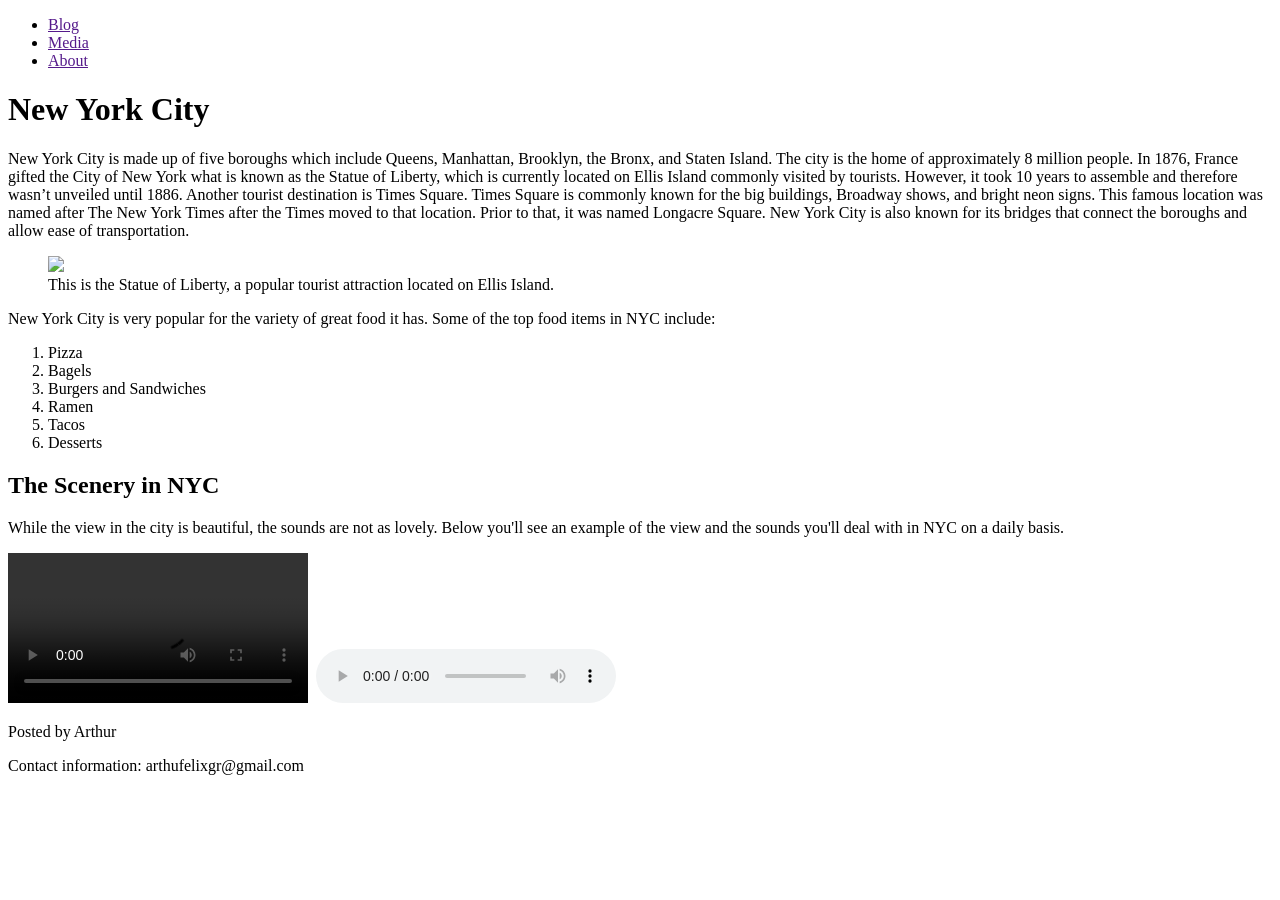
==== web/nyc-blog/index.html @ a4d05484 "Rename nyc-blog/index.html to web/nyc-blog/index.html" ====
<!DOCTYPE html>
<html>
   <head>
      <link rel="stylesheet" href="style.css">
   </head>
   <body>   
     <nav>
       <ul>
         <li><a href="">Blog</a></li>
         <li><a href="">Media</a></li>
         <li><a href="">About</a></li>
       </ul>
     </nav>
     <header>
       <h1>New York City</h1>
     </header>
     <main>
       <section id="blog">
         <article>
           <p>New York City is made up of five boroughs which include Queens, Manhattan, Brooklyn, the Bronx, and Staten Island. The city is the home of approximately 8 million people. In 1876, France gifted the City of New York what is known as the Statue of Liberty, which is currently located on Ellis Island commonly visited by tourists. However, it took 10 years to assemble and therefore wasn’t unveiled until 1886. Another tourist destination is Times Square. Times Square is commonly known for the big buildings, Broadway shows, and bright neon signs. This famous location was named after The New York Times after the Times moved to that location. Prior to that, it was named Longacre Square. New York City is also known for its bridges that connect the boroughs and allow ease of transportation. </p>
         </article>
       </section>
       <figure>
         <img src="https://codecademy-content.s3.amazonaws.com/courses/Semantic+HTML/statue-of-liberty.jpeg">
         <figcaption>This is the Statue of Liberty, a popular tourist attraction located on Ellis Island.</figcaption>
       </figure>
       <aside><p>New York City is very popular for the variety of great food it has. Some of the top food items in NYC include:</p>
         <ol>
           <li>Pizza</li>
           <li>Bagels</li>
           <li>Burgers and Sandwiches</li>
           <li> Ramen</li>
           <li>Tacos</li>
           <li>Desserts</li>
         </ol>
       </aside>
       <section id="media">
         <article>
           <h2>The Scenery in NYC</h2>
           <p>While the view in the city is beautiful, the sounds are not as lovely. Below you'll see an example of the view and the sounds you'll deal with in NYC on a daily basis.</p>
         </article>
         <video src="https://codecademy-content.s3.amazonaws.com/courses/Semantic+HTML/nyc-skyline-timelapse.mp4" controls></video>
         <embed src="https://codecademy-content.s3.amazonaws.com/courses/Semantic+HTML/nyc-skyline.jpeg">
         <audio src="https://codecademy-content.s3.amazonaws.com/courses/Semantic+HTML/nyc-sounds.mov" controls></audio>
       </section>
     </main>
     <footer id="about">
       <p>Posted by Arthur</p>
       <p>Contact information: arthufelixgr@gmail.com</p>
     </footer>
   </body>
</html>
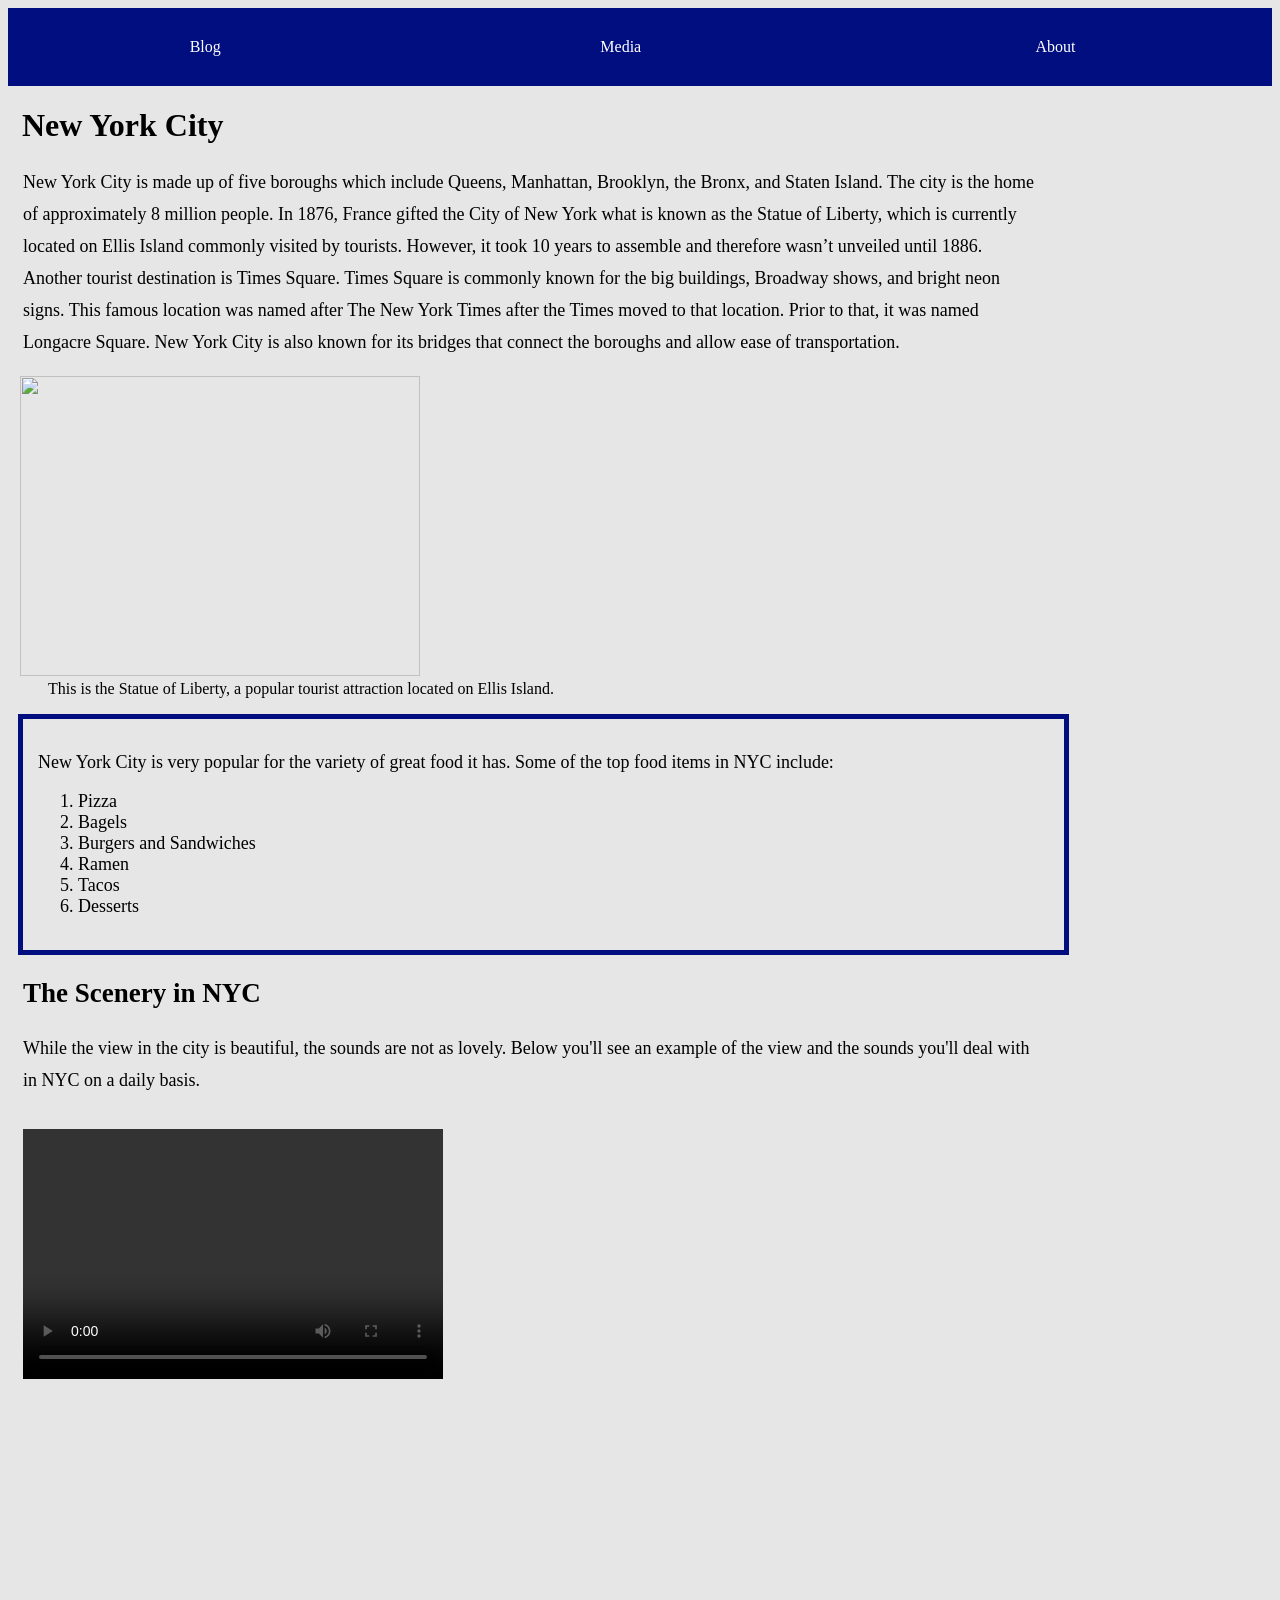
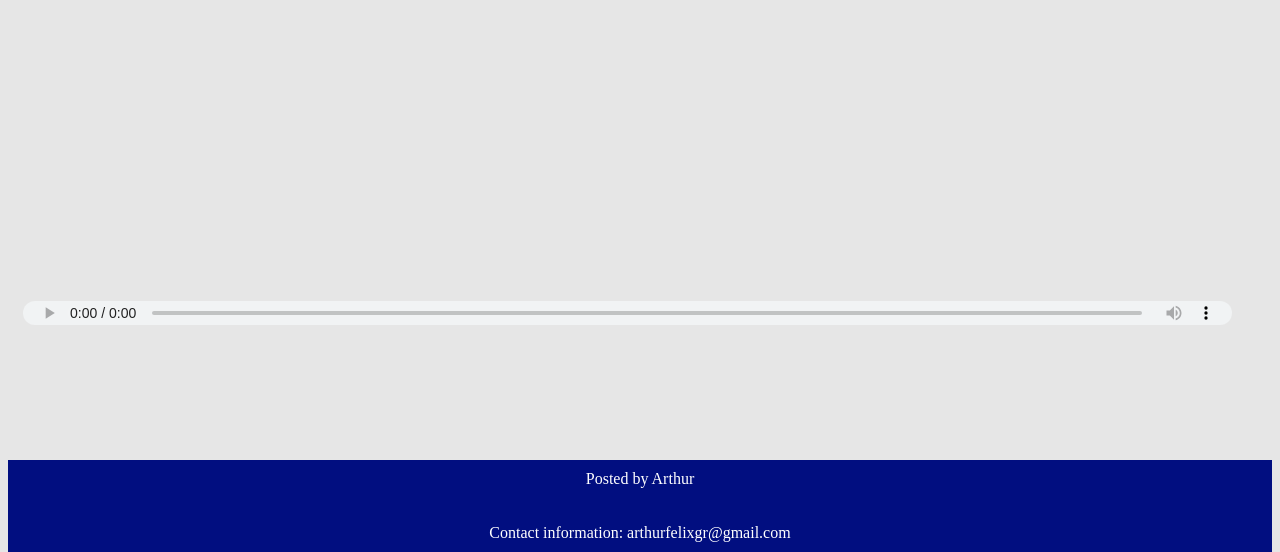
==== commit 05c793aa: "Update index.html" ====
--- a/web/nyc-blog/index.html
+++ b/web/nyc-blog/index.html
@@ -46,7 +46,7 @@
      </main>
      <footer id="about">
        <p>Posted by Arthur</p>
-       <p>Contact information: arthufelixgr@gmail.com</p>
+       <p>Contact information: arthurfelixgr@gmail.com</p>
      </footer>
    </body>
 </html>
--- a/web/nyc-blog/style.css
+++ b/web/nyc-blog/style.css
@@ -0,0 +1,115 @@
+body {
+	background: #e6e6e6;
+}
+
+nav ul {
+	list-style-type: none;
+	margin: 0;
+	padding: 0;
+	overflow: hidden;
+	background-color: #010e80;
+	display: table;
+	width: 100%;
+}
+
+nav li {
+	display: table-cell
+}
+
+li a {
+	display: block;
+	color: white;
+	text-align: center;
+	padding: 30px 30px;
+	text-decoration: none;
+}
+
+li a:hover {
+	background-color: #111;
+}
+
+h2 a {
+	padding: 33px 25px;
+	color: white;
+	text-decoration: none;
+}
+
+h2 a:hover {
+	background-color: #111;
+}
+
+figcaption{
+  text-align:left;
+}
+
+header {
+	margin-left: 14px;
+}
+
+article {
+	text-align: left;
+	margin: 15px;
+	max-width: 80%;
+	font-size: 18px;
+	line-height: 32px;
+}
+
+img {
+	width: 400px;
+	height: 300px;
+  position:relative;
+  right:28px;
+}
+
+aside {
+	left: 10px;
+	border: 1px solid black;
+	padding: 15px;
+	max-width: 80%;
+	position: relative;
+	border-color: #010e80;
+	border-width: 5px;
+	font-size: 18px;
+}
+
+footer {
+	position: relative;
+	width: 100%;
+	bottom: -100px;
+	background-color: #010e80;
+}
+
+footer p {
+	color: white;
+	text-decoration: none;
+	padding: 10px;
+	text-align: center;
+	width: 100%;
+	box-sizing: border-box;
+}
+
+footer a {
+	color: white;
+	text-decoration: none;
+	text-align: center;
+	width: 100%;
+}
+
+video {
+	display: block;
+	width: 420px;
+	height: 250px;
+  padding:15px;
+}
+
+audio {
+	padding: 15px;
+	width: 98%;
+  box-sizing: border-box;
+}
+
+embed {
+	width: 400px;
+	height: 458px;
+  padding:15px;
+}
